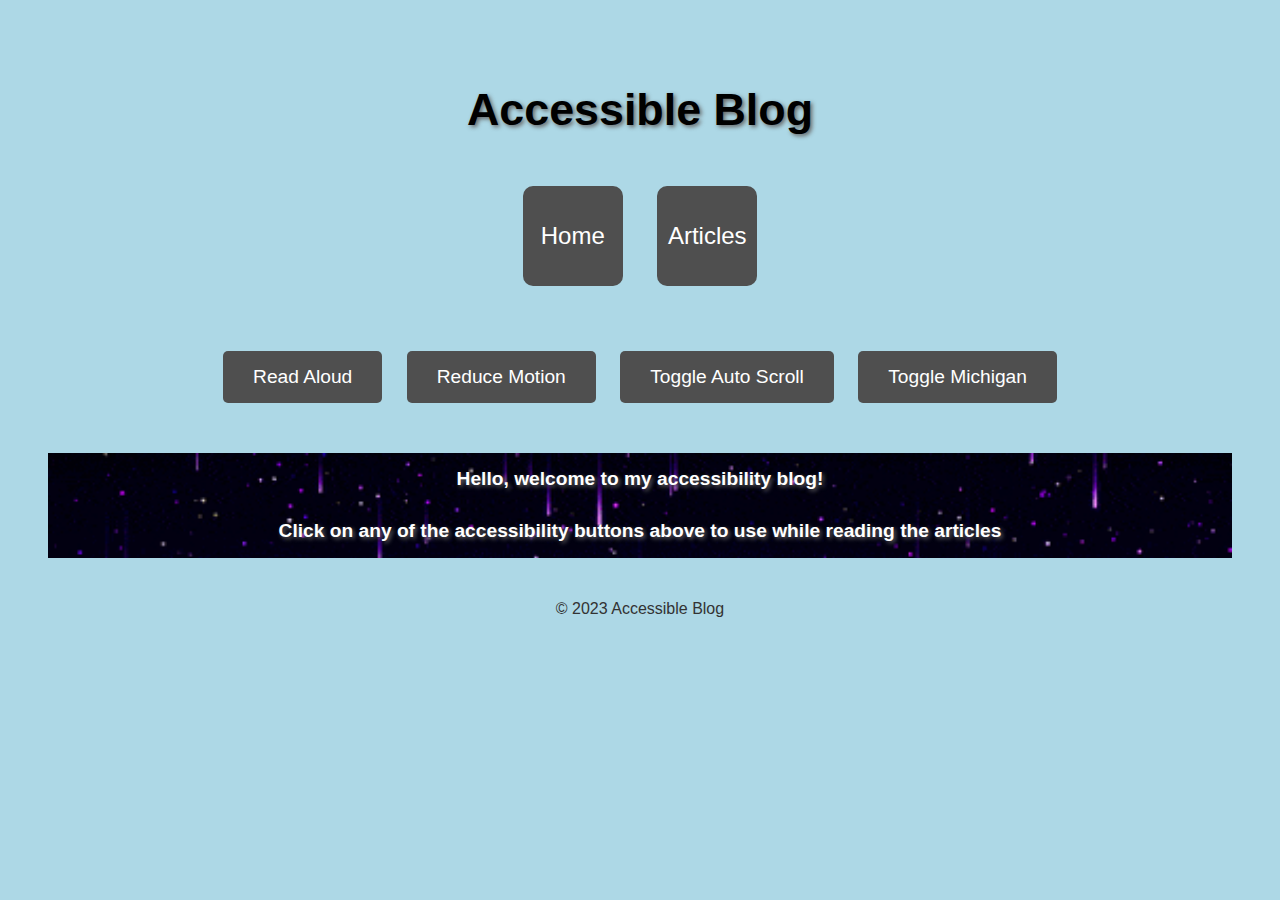
==== index.html @ 27d1b4cb "Add files via upload" ====
<!DOCTYPE html>
<html lang="en">
<head>
    <meta charset="UTF-8">
    <meta name="viewport" content="width=device-width, initial-scale=1.0">
    <title>Accessible Blog</title>
    <link rel="stylesheet" href="css/style.css">

</head>
<body>
    <a href="#main" class="skip-link">Skip to Main Content</a>
    <header>
        <h1>Accessible Blog</h1>
        <nav>
            <ul id="nav-list">
                <li><a href="index.html">Home</a></li>
                <li><a href="articles.html">Articles</a></li>
            </ul>
            <div class="accessibility-buttons">
                <button id="speak">Read Aloud</button>
                <button id="reduce-motion-toggle">Reduce Motion</button>
                <button id="auto-scroll-toggle">Toggle Auto Scroll</button>
                <button id="michigan-toggle">Toggle Michigan</button>
            </div>
        </nav>
    </header>
    <main id = "main">
    <section id="animated-background-section">
    <h1>Hello, welcome to my accessibility blog! </h1>
    <h1> Click on any of the accessibility buttons above to use while reading the articles </h1>
    </section>
    </main>

    <footer>
        <p>&copy; 2023 Accessible Blog</p>
    </footer>

    <script src="js/access.js"></script>
</body>
</html>
---- css/style.css ----
body, html {
    font-family: Arial, sans-serif;
    line-height: 1.4;
    color: black;
    background-color: lightblue;
    padding: 10px;
}

header h1 {
    color: cyan;
    font-size: 1.8em;
    text-align: center;
}

nav ul {
    list-style: none;
    padding: 0;
    text-align: center;
}

nav ul li {
    display: block;
    margin: 5px auto;
    border-radius: 10px;
    width: 60px;
    height: 60px;
    background-color: #4F4F4F;
    transition: transform 0.3s, background-color 0.3s;
}

nav ul li a {
    display: flex;
    justify-content: center;
    align-items: center;
    height: 100%;
    color: white;
    text-decoration: none;
    border-radius: 50%;
    transition: transform 0.3s, background-color 0.3s;
    font-size: 0.8em;
}

nav ul li:hover, nav ul li a:hover {
    transform: scale(1.1);
    background-color: #0056b3;
}

article {
    margin-bottom: 40px;
}

footer {
    margin-top: 40px;
    text-align: center;
    color: #333333;
}

.reduce-motion * {
    animation: none !important;
    transition: none !important;
}

.accessibility-buttons {
    text-align: center;
    padding: 20px;
    margin: 20px 0;
}

.accessibility-buttons button {
    background-color: #4F4F4F;
    color: white;
    border: none;
    border-radius: 5px;
    padding: 15px 30px;
    margin: 10px;
    font-size: 1.2em;
    cursor: pointer;
    transition: background-color 0.3s;
}

.accessibility-buttons button:hover {
    background-color: #0056b3;
    color: white;
}


#animated-background-section {
    display: flex;
    flex-direction: column;
    background-image: url('../images/background.gif');
    background-size: cover;
    background-repeat: no-repeat;
    flex-grow: 1;
}

.animated-background {
    animation: slide 20s linear infinite;
}

.reduce-motion #animated-background-section {
    background-image: none;
    animation: none;
}

.michigan{
    background-color:#00274C;
}

.michigan nav ul li{
    background-color:#00274C;
}

.michigan nav ul li a{
    color: black;
}
.michigan #nav-list a:any-link {
    color: #00274C
}
.michigan a:any-link:hover {
    color: #FFCB05;
}
.michigan a:any-link{
    color: #d0b33f;
}

.michigan a:any-link:active {
    color: purple
}

.michigan nav ul li a{
    background-color: #FFCB05;
    font-family: Impact, 'Arial Narrow Bold', sans-serif;
}

.michigan h1{
    color: white;
    font-family: Impact, 'Arial Narrow Bold', sans-serif;
    font-size: 3.2em;
}

.michigan p{
    color: white;
}

body.michigan #reduce-motion-toggle, 
body.michigan #auto-scroll-toggle, 
body.michigan #contrast-toggle,
body.michigan #michigan-toggle,
body.michigan #speak {
    background-color: #FFCB05;
    color: black;
}

body.michigan #reduce-motion-toggle:hover, 
body.michigan #auto-scroll-toggle:hover, 
body.michigan #contrast-toggle:hover,
body.michigan #michigan-toggle:hover,
body.michigan #speak:hover {
    background-color: #00274C;
    color: #FFCB05;
}

#news-feed-description1{
    display: block;
    font-size: 2.2em;
    color: black;
    font-family: 'Courier New', Courier, monospace;
    font-weight: bold;
    text-transform: capitalize;
    text-align:center;
    rotate: 15deg;
    animation: pop-in-out 5s ease-in-out infinite;
    text-shadow: 2px 2px 5px darkblue;
}

.michigan #news-feed-description1{
    animation: none;
    color: #FFCB05;
    animation: spin-animation 5s ease-in-out infinite;
    rotate: 0deg;
}

@keyframes spin-animation {
    0% {
        transform: rotate(0deg);
        font-size: 20px;
    }

    75% {
        transform: rotate(360deg);
    }
    100% {
        transform: rotate(0deg);
        font-size: 20px;
    }

}

@keyframes pop-in-out {
    0%, 100% {
        opacity: 1;
        transform: scale(1);
    }
    50% {
        opacity: 0.5;
        transform: scale(2.1);
    }
}

.michigan #news-feed-description{
    font-size: 1.2em;
    color: white
}

#umich, #tech, #sports {
    background-color: black;
    border: none;
    color: white;
    padding: 15px 32px;
    text-align: center;
    font-size: 16px;
    margin: 4px 2px;
    cursor: pointer;
    border-radius: 12px;
    width: 100%;
    font-family: 'Courier New', Courier, monospace;
    font-weight: bold;
    text-transform: capitalize;
    text-align:center;
}

.michigan #umich,.michigan #tech, .michigan #sports {
    background-color: #00274C;
}

.michigan #umich:hover,.michigan #tech:hover, .michigan #sports:hover {
    background-color: #FFCB05;
    color: black;
}

#umich:hover,#tech:hover, #sports:hover {
    background-color: #0056b3;
    color: white;
}

.michigan #start{
    background-image: url('../images/michigan.png');
    border-top-right-radius: 25%;
    border-top-left-radius: 25%;
}

#help-button-container {
    text-align: center;
    margin: 20px 0;
}

#news-feed-help {
    background-color: #4F4F4F;
    color: white;
    padding: 15px 30px;
    border: none;
    border-radius: 5px;
    font-size: 1.2em;
    cursor: pointer;
    display: inline-block;
    transition: background-color 0.3s;
}

#news-feed-help:hover {
    background-color: #0056b3;
}

.michigan #news-feed-help {
    background-color: #dfcc81;
    color: black;
    border: black solid 2px;
}

.michigan #news-feed-help:hover {
    background-color:lightskyblue;
    color: black;
}


.accessibility-buttons button, h1, p, nav ul li a, a:any-link, main, body {
    transition: background-color 0.3s, color 0.3s;
}

header h1 {
    color: black;
    font-size: 2.5em;
    text-shadow: 2px 2px 4px #666;
    font-weight: bold;
    transition: color 0.3s, text-shadow 0.3s;
    text-align: center;
}


#animated-background-section h1 {
    font-size: 1.2em;
    text-shadow: 2px 2px 4px #666;
    font-weight: bold;
    transition: color 0.3s, text-shadow 0.3s;
    text-align: center;
    color: white;
}

.reduce-motion #animated-background-section p {
    text-shadow: none;
    color: black;
}

.skip-link {
    position: absolute;
    top: -90px;
    left: 0;
    background: #000;
    color: white;
    padding: 8px;
    z-index: 100;
}

.skip-link:focus {
    top: 0;
}
.reduce-motion #animated-background-section h1 {
    color: black;
    text-shadow: none;

}

@media (min-width: 601px) and (max-width: 1024px) {
    body, html {
        padding: 20px;
    }

    header h1 {
        font-size: 2.5em;
    }

    nav ul li {
        display: inline-block;
        width: 100px;
        height: 100px;
        margin: 10px;
    }

    nav ul li a {
        font-size: 1em;
    }
}

@media (min-width: 1025px) {
    body, html {
        padding: 20px;
    }

    header h1 {
        font-size: 2.8em;
    }

    nav ul li {
        display: inline-block;
        width: 100px;
        height: 100px;
        margin: 15px;
    }

    nav ul li a {
        font-size: 1.5em;
    }
}
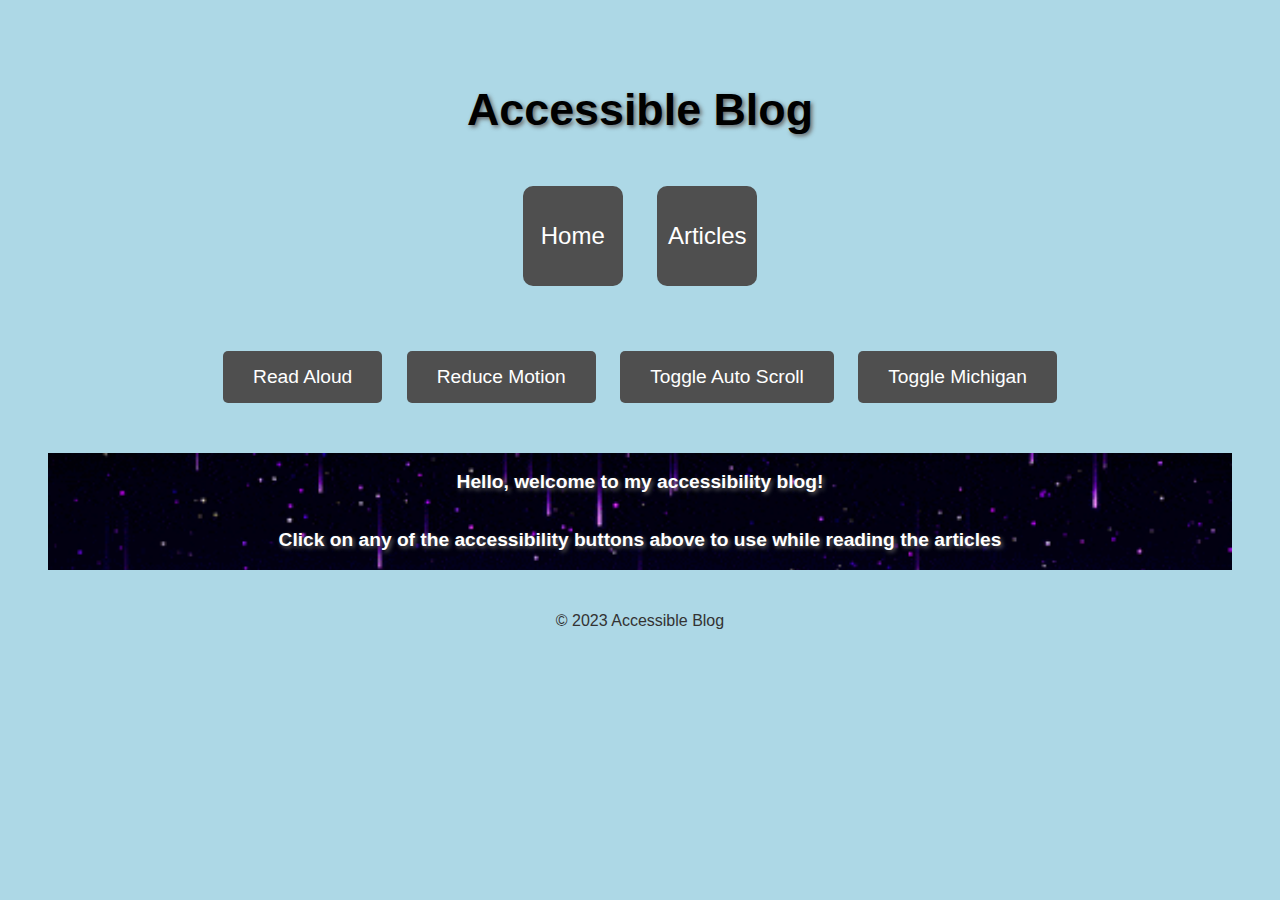
==== commit f60aeced: "Add files via upload" ====
--- a/index.html
+++ b/index.html
@@ -26,8 +26,8 @@
     </header>
     <main id = "main">
     <section id="animated-background-section">
-    <h1>Hello, welcome to my accessibility blog! </h1>
-    <h1> Click on any of the accessibility buttons above to use while reading the articles </h1>
+    <h2>Hello, welcome to my accessibility blog! </h2>
+    <h2> Click on any of the accessibility buttons above to use while reading the articles </h2>
     </section>
     </main>
 
--- a/css/style.css
+++ b/css/style.css
@@ -45,10 +45,6 @@
     background-color: #0056b3;
 }
 
-article {
-    margin-bottom: 40px;
-}
-
 footer {
     margin-top: 40px;
     text-align: center;
@@ -142,8 +138,8 @@
     color: white;
 }
 
-body.michigan #reduce-motion-toggle, 
-body.michigan #auto-scroll-toggle, 
+body.michigan #reduce-motion-toggle,
+body.michigan #auto-scroll-toggle,
 body.michigan #contrast-toggle,
 body.michigan #michigan-toggle,
 body.michigan #speak {
@@ -151,8 +147,8 @@
     color: black;
 }
 
-body.michigan #reduce-motion-toggle:hover, 
-body.michigan #auto-scroll-toggle:hover, 
+body.michigan #reduce-motion-toggle:hover,
+body.michigan #auto-scroll-toggle:hover,
 body.michigan #contrast-toggle:hover,
 body.michigan #michigan-toggle:hover,
 body.michigan #speak:hover {
@@ -168,7 +164,6 @@
     font-weight: bold;
     text-transform: capitalize;
     text-align:center;
-    rotate: 15deg;
     animation: pop-in-out 5s ease-in-out infinite;
     text-shadow: 2px 2px 5px darkblue;
 }
@@ -177,7 +172,6 @@
     animation: none;
     color: #FFCB05;
     animation: spin-animation 5s ease-in-out infinite;
-    rotate: 0deg;
 }
 
 @keyframes spin-animation {
@@ -296,7 +290,7 @@
 }
 
 
-#animated-background-section h1 {
+#animated-background-section h2 {
     font-size: 1.2em;
     text-shadow: 2px 2px 4px #666;
     font-weight: bold;
@@ -323,7 +317,7 @@
 .skip-link:focus {
     top: 0;
 }
-.reduce-motion #animated-background-section h1 {
+.reduce-motion #animated-background-section h2 {
     color: black;
     text-shadow: none;
 
